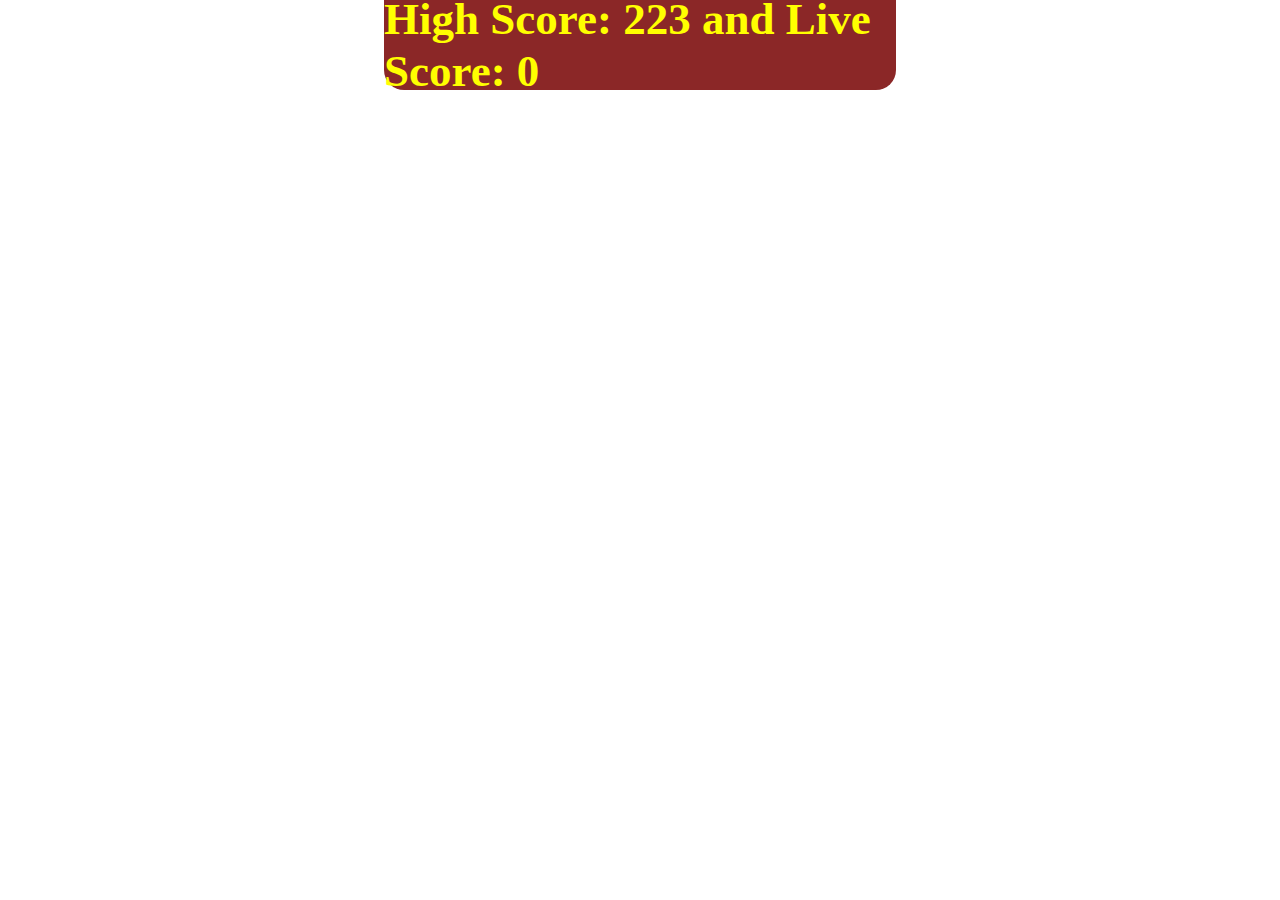
==== play.html @ 5b59e02a "commit" ====
<!DOCTYPE html>
<html lang="en">
<head>
    <meta charset="UTF-8">
    <meta name="viewport" content="width=device-width, initial-scale=1.0">
    <title>Document</title>
    <link rel="stylesheet" href="play.css">
</head>
<body>

    <div id="game-area">
        <div class="nav">
        <div id="score"> High Score: 223 and Live Score: 0</div>
        </div>
    </div>
    <script src="script.js"></script>
</body>
</html>
---- play.css ----
body{
    padding: 0;
    margin: 0;
    box-sizing: border-box;
    background-image: url(img/wodden\ background.jpg);
    background-size: cover;
    background-repeat: no-repeat;
    background-attachment: fixed;
    user-select: none;
}
.nav{
    display: flex;
    justify-content: center;
    align-items: center;
    height: 10vh;
    width: 40vw;
    margin-left: 30vw;
    background-color: rgba(130, 22, 22, 0.927);
    border-bottom-left-radius: 20px;
    border-bottom-right-radius: 20px ;
}
#score{
    font-weight: bolder;
    font-size: 5vh;
    color: yellow;
    cursor: pointer;
}
 #game-area {
    position: relative;
    width: 100%;
    height: 720px;
    overflow: hidden;
}

.fruit {
    position: absolute;
    width: 150px;
    height: 150px;
    cursor: pointer;
    user-select: none;
    transition: top 0.1s; 
}
.cut {
    font-size: 50px; 
    transition: opacity 1s;
    opacity: 0.8;
}
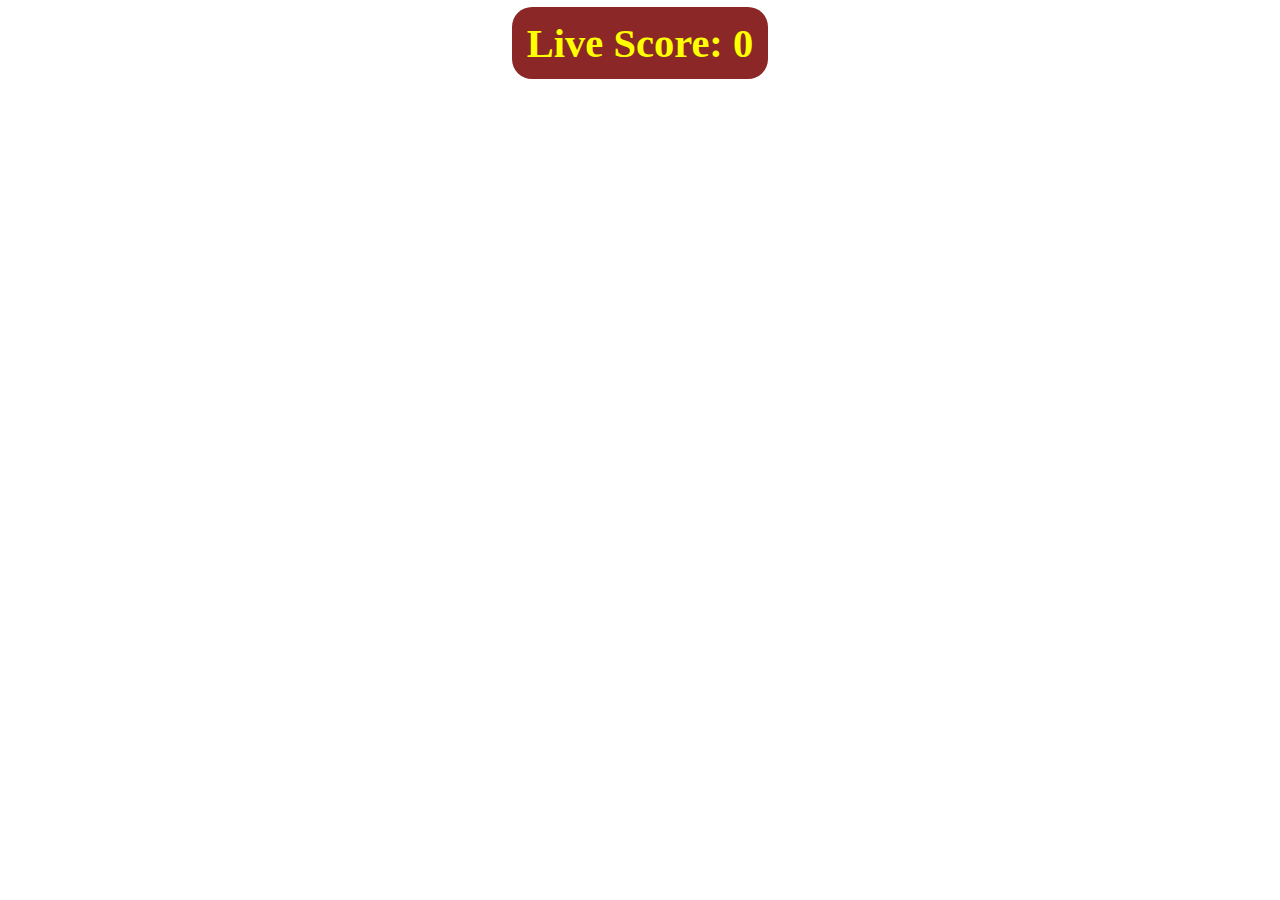
==== commit ebb4c84b: "commit" ====
--- a/play.html
+++ b/play.html
@@ -10,9 +10,30 @@
 
     <div id="game-area">
         <div class="nav">
-        <div id="score"> High Score: 223 and Live Score: 0</div>
+        <div id="score">Live Score: 0</div>
         </div>
     </div>
-    <script src="script.js"></script>
+
+    <div class="circle"></div>
+    <div class="circle"></div>
+    <div class="circle"></div>
+    <div class="circle"></div>
+    <div class="circle"></div>
+    <div class="circle"></div>
+    <div class="circle"></div>
+    <div class="circle"></div>
+    <div class="circle"></div>
+    <div class="circle"></div>
+    <div class="circle"></div>
+    <div class="circle"></div>
+    <div class="circle"></div>
+    <div class="circle"></div>
+    <div class="circle"></div>
+    <div class="circle"></div>
+    <div class="circle"></div>
+    <div class="circle"></div>
+    <div class="circle"></div>
+    <div class="circle"></div>
+    <script src="scriptgame.js"></script>
 </body>
 </html>--- a/play.css
+++ b/play.css
@@ -12,23 +12,25 @@
     display: flex;
     justify-content: center;
     align-items: center;
-    height: 10vh;
-    width: 40vw;
-    margin-left: 30vw;
+    flex-direction: column;
+    height: 8vh;
+    width: 20vw;
+    margin-left: 40vw;
+    margin-top: 7px;
     background-color: rgba(130, 22, 22, 0.927);
-    border-bottom-left-radius: 20px;
-    border-bottom-right-radius: 20px ;
+    border-radius: 20px;
 }
 #score{
     font-weight: bolder;
-    font-size: 5vh;
+    font-size: 4.5vh;
     color: yellow;
     cursor: pointer;
+    text-align: center;
 }
  #game-area {
     position: relative;
     width: 100%;
-    height: 720px;
+    height: 900px;
     overflow: hidden;
 }
 
@@ -40,8 +42,70 @@
     user-select: none;
     transition: top 0.1s; 
 }
+.cutFruits{
+    height: 150px;
+    width: 150px;
+}
 .cut {
     font-size: 50px; 
     transition: opacity 1s;
     opacity: 0.8;
 }
+.bomb {
+    position: absolute;
+    width: 160px; 
+    height: 130px; 
+}
+.circle {
+    height: 24px;
+    width: 24px;
+    border-radius: 24px;
+    background-color: rgb(243, 237, 237);
+    position: fixed; 
+    top: 0;
+    left: 0;
+    pointer-events: none;
+    z-index: 99999999;
+  }
+@media (max-width: 900px) {
+.nav{
+    display: flex;
+    justify-content: center;
+    align-items: center;
+    height: 8vh;
+    width:70vw;
+    margin-left: 12vw;
+    background-color: rgba(130, 22, 22, 0.927);
+    border-bottom-left-radius: 20px;
+    border-bottom-right-radius: 20px ;
+}
+#score{
+    font-weight: bolder;
+    font-size: 2.5vh;
+    color: yellow;
+    cursor: pointer;
+
+}
+#game-area {
+    position: relative;
+    width: 100%;
+    height: 900px;
+    overflow: hidden;
+}
+.fruit {
+    width: 80px;
+    height: 80px;
+}
+.bomb {
+    width: 80px; 
+    height: 80px; 
+}
+}
+
+
+
+
+
+
+
+
